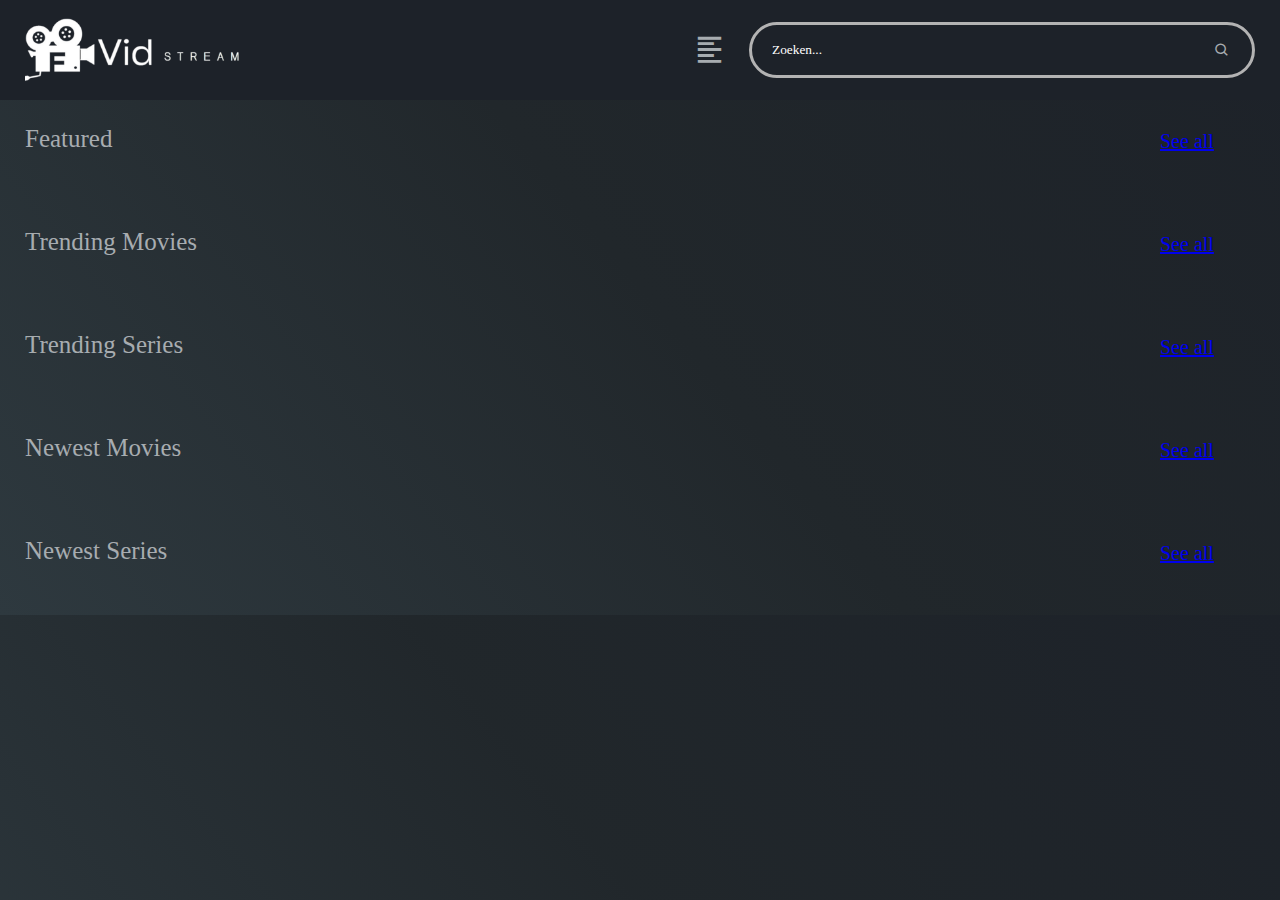
==== Onscreen/index.html @ 4b6a7ba1 "styling alles, cards, see all color." ====
<!DOCTYPE html>
<html>

<head>
  <title>Vidstream</title>
  <meta name="viewport" content="width=device-width, initial-scale=1.0">
  <link rel="stylesheet" href="css/header.css" type="text/css" media="all" />
  <link rel="stylesheet" href="./css/collapsibleContent.css">
  <link rel="stylesheet" href="./css/homepage.css">
  <link rel="icon" type="image/x-icon" href="./pics/Logo Icon2.png">
  <script src="./js/load_in_API.js"></script>
  

  <!-- <script src="./js/icon_change.js"></script> -->
  <!-- <link href="./css/collapsibleContent.css"> -->
  <link href='https://unpkg.com/boxicons@2.1.4/css/boxicons.min.css' rel='stylesheet'>
  <!--[if IE 6]><link rel="stylesheet" href="css/ie6.css" type="text/css" media="all" /><![endif]-->
</head>

<body>
  <div id="shell">
    <!-- header -->
    <div id="header">
      <div id="navigation">

        <img id="logo" src="./pics/2e logo kopie.png">
        <img id="logo2" src="./pics/Logo Icon.png">



        <div class="alignBars">
          <div class="Full_collapsible_content">
            <div id="content">
              <i class='bx bx-align-left'></i>

              <summary>
                <div class="links">
                  <span class="links_icon"></span>
                  <a class="active" href="#">HOME</a>
                  <a href="#">NEWS</a>
                  <a href="#">IN THEATERS</a>
                  <a href="#">COMING SOON</a>
                  <a href="#">CONTACT</a>
                  <a href="#">ADVERTISE</a>
                </div>
              </summary>

            </div>
          </div>
          <!-- search bar -->
          <div class="full_search_bar">
            <div id="search">
              <input type="text" name="search-field" placeholder="Zoeken..." id="search-field"
                class="blink search-field">
              <i id="searchIcon1" class='bx bx-search bx-tada'></i>
              <i id="IconNoClick" class="bx bx-search bx-tada"></i>
              </input>
            </div>
          </div>
        </div>

      </div>
    </div>
    <!-- Optamized html & load in api -->
    <div id="main">

    </div>

  </div>

</body>

</html>

<script src="./js/collapsibleContent.js"></script>
<script src="./js/html_Optamized.js"></script>
<script src="./js/scrollableContent.js"></script>
---- Onscreen/css/header.css ----
:root {
	--first-color: linear-gradient(51deg, rgba(46, 57, 63, 1) 0%, rgba(33, 39, 43, 1) 51%, rgba(29, 34, 41, 1) 100%);
	--second-color:#1d2229;
	--third-color: #505050;
	--fourth-color: #e6e6e6;
	--fifth-color: #141313;
	--sixth-color: #b3b3b3;
	--logo-width: min-content;
	--logo-height: min-content;
	--nav-height: 100px;
	--search-field-width: 500px;
	--search-field-height: 50px;
	--search-field-border-radius: 30px;

	--padding-search-text: 20px;
	--padding-search-right: calc(var(--search-field-width) - var(--padding-search-text));

}



#logo, #logo2 {
	max-height: 65px; 
	object-fit:contain;
}

.links {
    display: flex;
    align-items: center;
    
}

.links a:visited, .links a {
	color: var(--sixth-color);
	text-decoration: none;
	
}

.links a, .links2 a {
    /* padding: 34px 20px 12px; */
	padding: 10px;
    /* border: 2px solid black; */
	/* background: var(--fifth-color); */
    line-height: 50px;
	border-radius: 10px;
	font-family: fantasy;
}

.links a:not(:last-child)::after{
	content:""; 
	border:1px solid #e2e2e2;
	border-width: 1px 1px 0 0;
	position:relative; 
	left: 9px; 
	height:100%;
  }

::marker {
    display: none;
    color: transparent;
}

#header {
	background-color: var(--second-color);
	height: var(--full-header-size);
}

#navigation {
    display: flex;
    justify-content: space-between; /* Ensures space between links and search */
    align-items: center;
    height: var(--nav-height);
    position: relative;
	padding: 0px 25px;
}

#search {
    border-radius: var(--search-field-border-radius);
	border: solid var(--sixth-color);
    /* display: flex;
    justify-content: flex-end;  */
	flex-direction: row;
    display: flex;
    align-items: center;
}

#search:hover {
	border: 3px solid var(--fourth-color);
	border-radius: 40px;
}

#search-field:active,
#search-field:focus {
    outline: none; 
    border: none;  
    box-shadow: none; 
    background-color: transparent;
}

#search:active {
	border: 3px solid white;
}

#search-field {
	border-radius: var(--search-field-border-radius);
	background-color: transparent;
	border: transparent;
	font-family: fantasy;
	width: calc(var(--padding-search-right) - 20px);
    height: var(--search-field-height);
	color: white;
	padding: 0 var(--padding-search-text);
    position: relative;
	display: block;
}

#search-field::placeholder {
	color: white;
}

#searchIcon {
    align-self: center; 
    right: 27px;
    position: absolute;
	font-size: 27px;
	display: flex;
}

#searchIcon1 {
	right: 21px;
    display: flex;
    position: absolute;
	display: none;
}

.search {
	display: flex;
    align-items: center;
}

.full_search_bar {
    flex-direction: row;
    display: flex;
	align-items: center;
	flex-direction: row-reverse;
}

#IconNoClick {
	position: absolute;
    right: 21px;
	right: 50px;
}

i {
	cursor: pointer
}

.FAQ {
	display: none;
}

.secondSummary {
	display: none;
}

i.bx.bx-align-left, i.bx.hiden.bx-align-middle {
	display: none;
}

.alignBars {
    display: flex;
    align-items: center;
    gap: 22px;

	justify-content: space-between;
    width: 83%;
}

#logo2 {
	display: none;
}

@media  (max-width: 1586px) {
	.links {
		background: transparent;
		width: auto;
    	flex-direction: column;	
		right: 100px;
		position: relative;
	}

	.links a {
		display: none;
	}

	.full_search_bar {
		width: 88%;
        gap: 15px;
		
	}

	.FAQ {
		display: block !important;
	}

	button.hidebtn {
		display: none;
	}

	summary {
		position: absolute;
		width: max-content;
	}

	.links2 {
		display: flex;
		flex-direction: column;
	}

	i.bx.bx-align-left, i.bx.hiden.bx-align-middle {
		display: contents;
		font-size: 35px;
	}

	a {
		width: 120px;
	}

	.alignBars {
		width: min-content;
	}
}

@media (max-width: 900px) {
	#logo {
		display: none;
	}

	#logo2 {
		display: block;
	}
}

@media (max-width: 700px) {
	#search-field {
		display: none;
		position: absolute;
		right: 0px;
		top: 89px;
	}

	#search {
		border: none !important;
	} 
	.search-bar {
		flex-direction: row-reverse;
		display: flex;
		top: 80px;
        position: relative;
		border: transparent;
		color: transparent;
		
	}

	#searchIcon1 {
		display: contents;
		font-size: 35px;
	}

	#IconNoClick {
		display: none;
	}
	
	#search-field {
		width: 90%;
	}
}
---- Onscreen/css/homepage.css ----
/* :root from header.css */

body, html {
    background: var(--first-color);
	margin: 0px;
	font-family: fantasy;
}

div#shell {
	color: #a7acb0;
}

/* text above cards */
.head {
    display: flex;
    justify-content: space-between;
}

.header_title {
    font-size: 25px;
    position: relative;
    padding: 25px 0px 0px 25px;
}

.Hheader {
    font-size: 45px;
    margin: 20px 0px 0px 20px;
}

.text-right {
    font-size: 20px;
    position: relative;
    align-items: end;
    display: flex;
    color: white;

}

/* cards styling */
/* .Spotlight, .Trending_movies, .Trending_series, .latestMovies, .latestMovies, .latestSeries {
    display: flex;
    gap: 15px;
    overflow: scroll;
    padding: 25px 30px 25px 30px;
    scrollbar-color: var(--third-color) transparent;
    scrollbar-width: thin;
    overflow-y: hidden;
    user-select: none; 
    cursor: grab;
} */

.MainCards {
    display: flex;
    gap: 15px;
    overflow: scroll;
    padding: 25px 30px 25px 30px;
    scrollbar-color: var(--third-color) transparent;
    scrollbar-width: thin;
    overflow-y: hidden;
    user-select: none; 
    cursor: grab;
}

.MainCards:hover {
    overflow-x: auto;
}

.MainCards:active {
    cursor: grabbing;
}

.movie-banner img {
    border-radius: 10px;
    pointer-events: none;
}

.Card {
    background: var(--first-color);
    border-radius: 10px;
    transition: .4s;
}

.Card:hover {
    transform: scale(1.05);
    clip-path: inset(0);
    transition: .4s;
}

.release_date, .ratings {
    color: #9c9c9c;
    width: max-content;
    transition: .4s; 
}

.card_info {
    display: flex;
    justify-content: space-between;
    padding: 8px;
    padding-top: 20px;
}

.card_info:hover {
    cursor: pointer;
}

.titles {
    transition: .4s;  
}

.titles:hover, .release_date:hover, .ratings:hover {
    transform: scale(1.1);
    clip-path: inset(0);
    transition: .4s;   
}

i.bx.bxs-star-half {
    color: yellow;
}
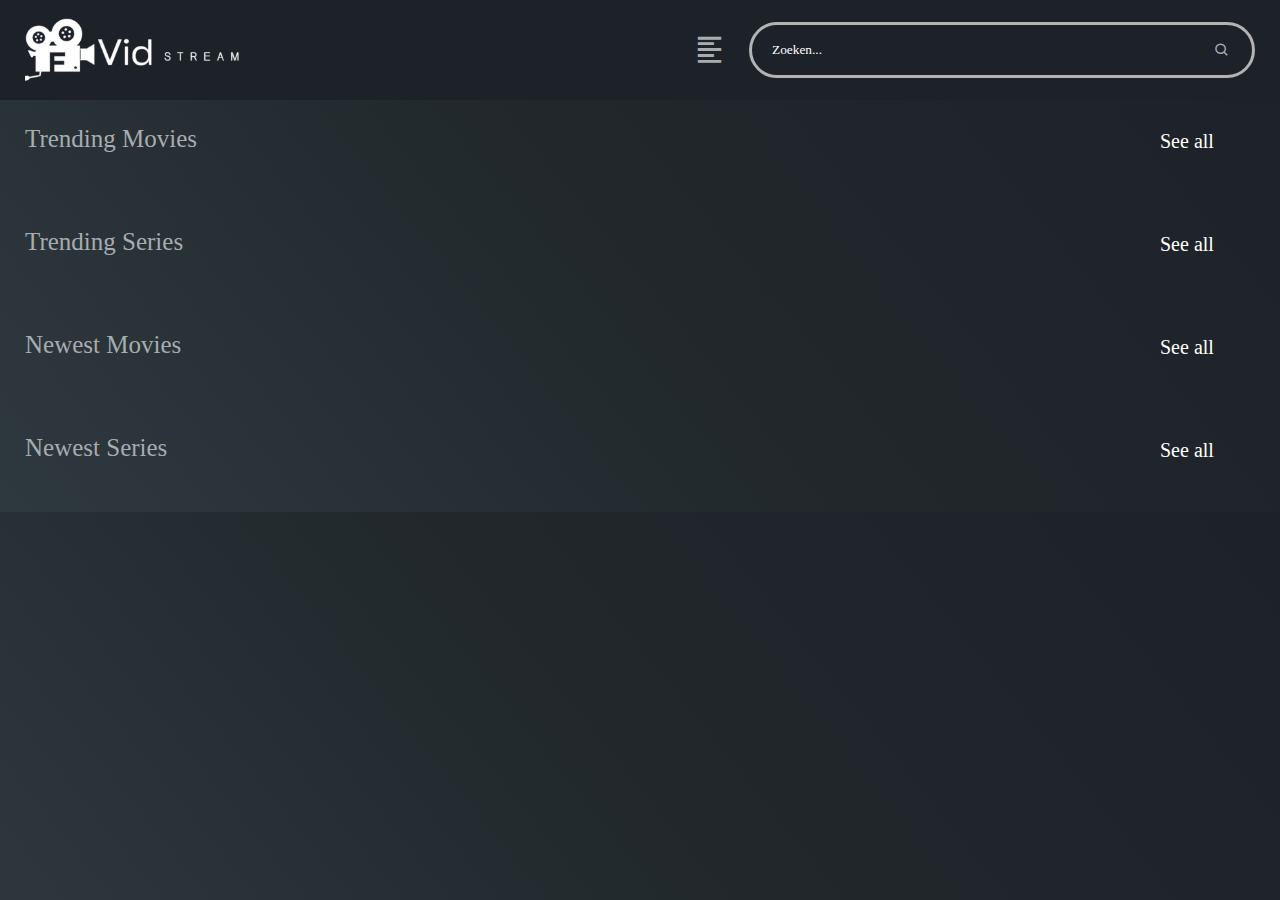
==== commit 61211abf: "slideshow card created/start, finishing load in api.js" ====
--- a/Onscreen/index.html
+++ b/Onscreen/index.html
@@ -62,6 +62,7 @@
       </div>
     </div>
     <!-- Optamized html & load in api -->
+     <div class="output"></div>
     <div id="main">
 
     </div>
--- a/Onscreen/css/homepage.css
+++ b/Onscreen/css/homepage.css
@@ -8,6 +8,28 @@
 
 div#shell {
 	color: #a7acb0;
+}
+
+/* slideshow */
+
+.output {
+    display: flex;
+    max-width: 100%;
+    height: auto;
+}
+
+.slide-movie-banner {
+    opacity: 0.50;
+    position: relative;
+    text-align: center;
+    color: white;
+}
+
+.slide-card_info {
+    position: absolute;
+    top: 50%;
+    left: 50%;
+    transform: translate(-50%, -50%);
 }
 
 /* text above cards */
@@ -32,23 +54,20 @@
     position: relative;
     align-items: end;
     display: flex;
-    color: white;
 
 }
 
-/* cards styling */
-/* .Spotlight, .Trending_movies, .Trending_series, .latestMovies, .latestMovies, .latestSeries {
-    display: flex;
-    gap: 15px;
-    overflow: scroll;
-    padding: 25px 30px 25px 30px;
-    scrollbar-color: var(--third-color) transparent;
-    scrollbar-width: thin;
-    overflow-y: hidden;
-    user-select: none; 
-    cursor: grab;
-} */
+.text-right a {
+    color: white;
+    text-decoration: none;
+}
 
+.text-right a:visited {
+    color: var(--third-color);
+}
+
+
+/* cards */
 .MainCards {
     display: flex;
     gap: 15px;
@@ -72,6 +91,8 @@
 .movie-banner img {
     border-radius: 10px;
     pointer-events: none;
+    height: 378px;
+    width: 250px
 }
 
 .Card {
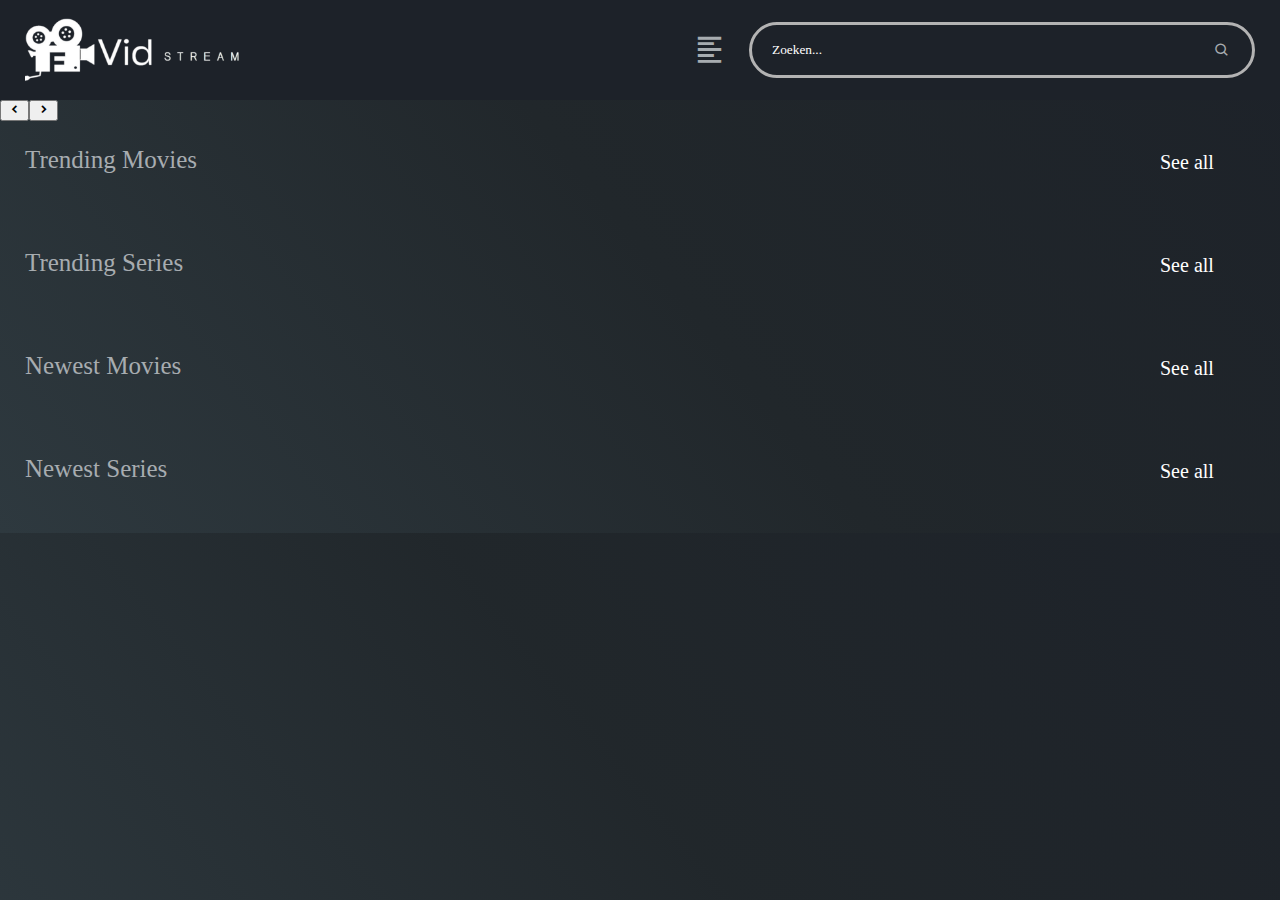
==== commit 0792349d: "slideshowButton.js creation, html slideshowbutton" ====
--- a/Onscreen/index.html
+++ b/Onscreen/index.html
@@ -8,7 +8,7 @@
   <link rel="stylesheet" href="./css/collapsibleContent.css">
   <link rel="stylesheet" href="./css/homepage.css">
   <link rel="icon" type="image/x-icon" href="./pics/Logo Icon2.png">
-  <script src="./js/load_in_API.js"></script>
+  <script rel="preload" src="./js/load_in_API.js"></script>
   
 
   <!-- <script src="./js/icon_change.js"></script> -->
@@ -61,8 +61,16 @@
 
       </div>
     </div>
-    <!-- Optamized html & load in api -->
-     <div class="output"></div>
+    <!-- Slideshow & Optamized html / load in api -->
+     <div class="output">
+       <button class="slide_left">
+        <i class='bx bxs-chevron-left'></i>
+      </button>
+      <button class="slide_right">
+        <i class='bx bxs-chevron-right' ></i>
+      </button>
+     </div>
+     
     <div id="main">
 
     </div>
--- a/Onscreen/css/homepage.css
+++ b/Onscreen/css/homepage.css
@@ -14,23 +14,42 @@
 
 .output {
     display: flex;
-    max-width: 100%;
-    height: auto;
+    flex-direction: row;
+    overflow-x: scroll;
+    scroll-snap-type: x mandatory;
+    -webkit-overflow-scrolling: touch;
+    scrollbar-width: none;
+    flex-wrap: nowrap !important;
+}
+
+.slide-Card {
+    flex: 0 0 100%;
+    scroll-snap-align: start;
 }
 
 .slide-movie-banner {
-    opacity: 0.50;
     position: relative;
-    text-align: center;
-    color: white;
 }
+
+.slide-movie-banner img {
+    width: 100%;
+    max-height: 585px;
+    object-fit: cover;
+}
+
+/* text show */
 
 .slide-card_info {
     position: absolute;
-    top: 50%;
-    left: 50%;
-    transform: translate(-50%, -50%);
+    z-index: 10;
+    bottom: 40px;
+    left: 40px;
+    font-size: 60px;
+    color: white;
+    /* background: var(--first-color); */
+    background: radial-gradient(circle, rgba(33,39,43,1) 15%, rgba(33,39,43,0.9304096638655462) 49%, rgba(46,57,63,0.8015581232492998) 100%);
 }
+
 
 /* text above cards */
 .head {
@@ -139,3 +158,9 @@
 }
 
 
+@media (max-width: 889px) {
+    /* slider style */
+    .slide-movie-banner img {
+        height: 500px;
+    }
+}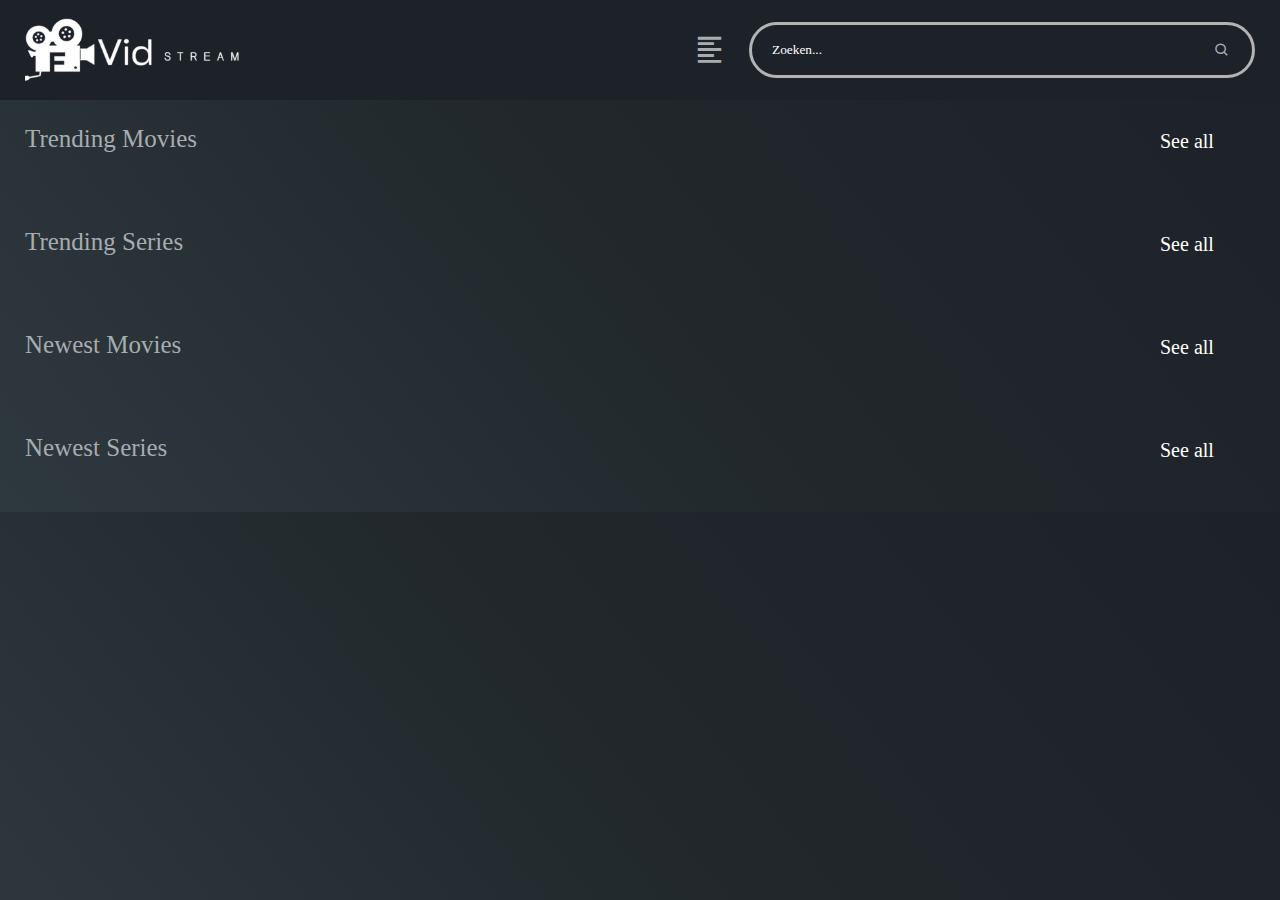
==== commit 61a820e0: "finishing slideshow style." ====
--- a/Onscreen/index.html
+++ b/Onscreen/index.html
@@ -63,12 +63,7 @@
     </div>
     <!-- Slideshow & Optamized html / load in api -->
      <div class="output">
-       <button class="slide_left">
-        <i class='bx bxs-chevron-left'></i>
-      </button>
-      <button class="slide_right">
-        <i class='bx bxs-chevron-right' ></i>
-      </button>
+      
      </div>
      
     <div id="main">
--- a/Onscreen/css/homepage.css
+++ b/Onscreen/css/homepage.css
@@ -37,19 +37,53 @@
     object-fit: cover;
 }
 
-/* text show */
+/* text show & button */
 
 .slide-card_info {
+    justify-content: end;
+    display: flex;
+    flex-direction: column;
+    position: relative;
+    height: 100%;
+    left: 30px;
+    bottom: 30px;
+    font-size: 3.375vw;
+}
+
+.img_front_color {
+    position: absolute;
+    bottom: 3px;
+    font-size: 60px;
+    color: white;
+    height: 100%;
+    width: 55%;
+    background: linear-gradient(61deg, rgba(22,25,28,1) 0%, rgba(31,38,42,1) 44%, rgba(38,53,61,0) 65%);
+}
+
+/* left right buttons */
+.btns {
     position: absolute;
     z-index: 10;
     bottom: 40px;
-    left: 40px;
+    right: 40px;
     font-size: 60px;
-    color: white;
-    /* background: var(--first-color); */
-    background: radial-gradient(circle, rgba(33,39,43,1) 15%, rgba(33,39,43,0.9304096638655462) 49%, rgba(46,57,63,0.8015581232492998) 100%);
-}
-
+}
+
+.btns button {
+    height: 50px;
+    width: 50px;
+    font-size: 35px;
+    align-items: center;
+    display: flex;
+    margin: 10px;
+}
+
+button.slide_left, button.slide_right {
+    background: yellow;
+    border: none;
+    border-radius: 100%;
+    display: block;
+}
 
 /* text above cards */
 .head {
@@ -159,8 +193,31 @@
 
 
 @media (max-width: 889px) {
-    /* slider style */
+    /* slider style & next to info */
     .slide-movie-banner img {
         height: 500px;
     }
+
+    .img_front_color {
+        height: 50%;
+        width: 100%;
+        background: linear-gradient(13deg, rgba(22, 25, 28, 1) 0%, rgba(31, 38, 42, 1) 47%, rgba(38, 53, 61, 0) 70%);
+    }
+
+    .slide-card_info {
+        font-size: 7vw;
+        bottom: 20px;
+    }
+}
+
+@media (max-width: 768px) {
+    .slide-card_info {
+        font-size: 6.5vw;
+    }
+}
+
+@media (min-width: 460px) {
+    .slide-card_info {
+        font-size: 3.5vw;
+    }
 }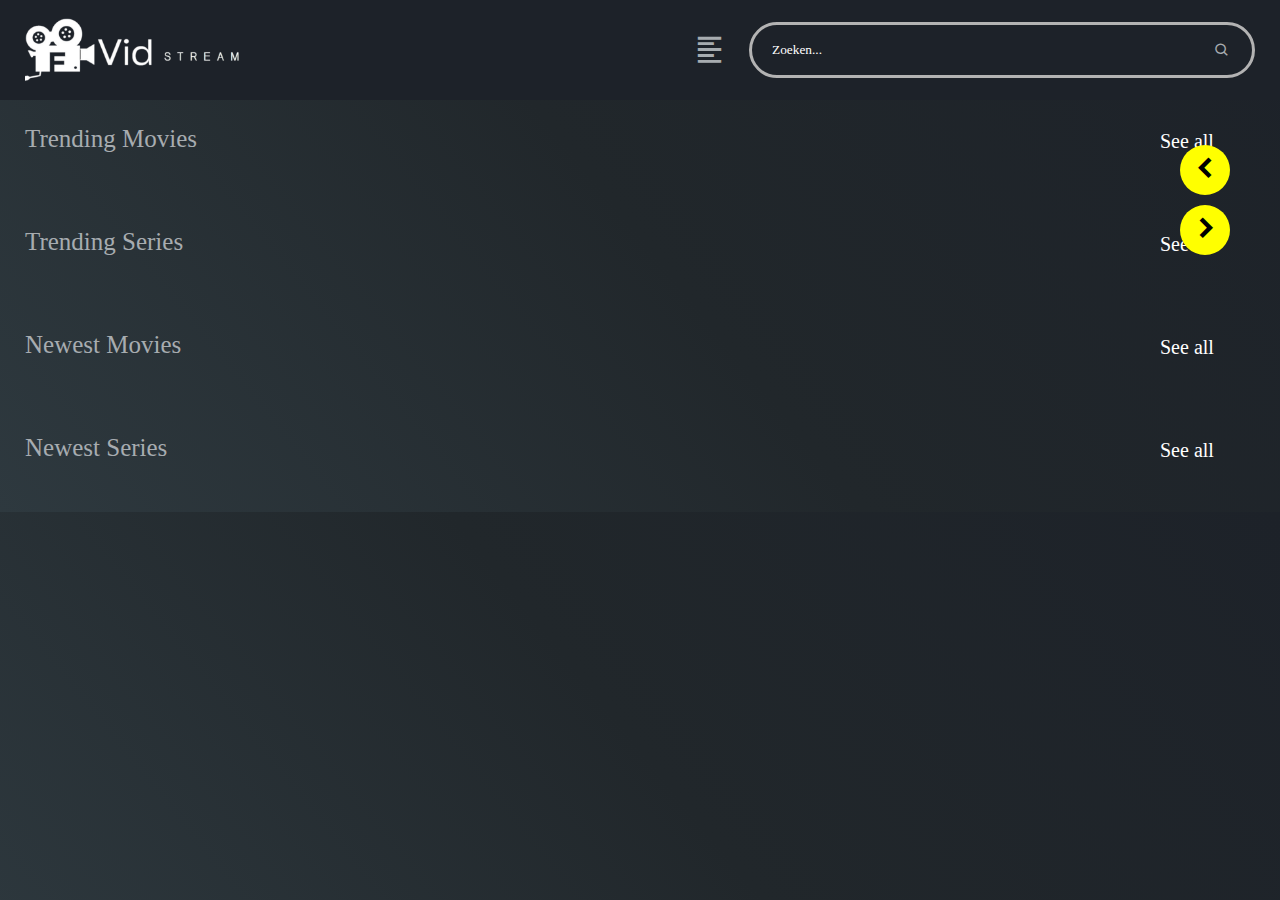
==== commit 4ffc025a: "slideshowButton.js load after API busy." ====
--- a/Onscreen/index.html
+++ b/Onscreen/index.html
@@ -7,9 +7,9 @@
   <link rel="stylesheet" href="css/header.css" type="text/css" media="all" />
   <link rel="stylesheet" href="./css/collapsibleContent.css">
   <link rel="stylesheet" href="./css/homepage.css">
+  <link rel="stylesheet" href="./css/general.css">
   <link rel="icon" type="image/x-icon" href="./pics/Logo Icon2.png">
-  <script rel="preload" src="./js/load_in_API.js"></script>
-  
+  <script src="./js/load_in_API.js"></script>
 
   <!-- <script src="./js/icon_change.js"></script> -->
   <!-- <link href="./css/collapsibleContent.css"> -->
@@ -22,12 +22,11 @@
     <!-- header -->
     <div id="header">
       <div id="navigation">
-
+      <!-- logo's -->
         <img id="logo" src="./pics/2e logo kopie.png">
         <img id="logo2" src="./pics/Logo Icon.png">
-
-
-
+      
+      <!-- link bar -->
         <div class="alignBars">
           <div class="Full_collapsible_content">
             <div id="content">
@@ -44,10 +43,10 @@
                   <a href="#">ADVERTISE</a>
                 </div>
               </summary>
-
             </div>
           </div>
-          <!-- search bar -->
+
+      <!-- search bar -->
           <div class="full_search_bar">
             <div id="search">
               <input type="text" name="search-field" placeholder="Zoeken..." id="search-field"
@@ -62,12 +61,19 @@
       </div>
     </div>
     <!-- Slideshow & Optamized html / load in api -->
-     <div class="output">
-      
-     </div>
-     
+    <div class="output">
+      <div class="btns">
+        <button class="slide_left">
+            <i class='bx bxs-chevron-left'></i>
+        </button>
+        <button class="slide_right">
+            <i class='bx bxs-chevron-right' ></i>
+        </button>
+      </div>
+    </div>
+    
     <div id="main">
-
+      <!-- headers & text & movies, series etc. -->
     </div>
 
   </div>
@@ -78,4 +84,5 @@
 
 <script src="./js/collapsibleContent.js"></script>
 <script src="./js/html_Optamized.js"></script>
-<script src="./js/scrollableContent.js"></script>+<script src="./js/scrollableContent.js"></script>
+<script src="./js/slideshowButton.js"></script>--- a/Onscreen/css/header.css
+++ b/Onscreen/css/header.css
@@ -19,15 +19,43 @@
 
 
 
+/* logo & links */
+#header {
+	background-color: var(--second-color);
+	height: var(--full-header-size);
+}
+
+#navigation {
+    display: flex;
+    justify-content: space-between;
+    align-items: center;
+    height: var(--nav-height);
+    position: relative;
+	padding: 0px 25px;
+}
+
 #logo, #logo2 {
 	max-height: 65px; 
 	object-fit:contain;
 }
 
+#logo2 {
+	display: none;
+}
+
+.alignBars {
+    display: flex;
+    align-items: center;
+    gap: 22px;
+
+	justify-content: space-between;
+    width: 83%;
+}
+
 .links {
     display: flex;
-    align-items: center;
-    
+    /* align-items: center; */
+	z-index: 1;
 }
 
 .links a:visited, .links a {
@@ -37,10 +65,7 @@
 }
 
 .links a, .links2 a {
-    /* padding: 34px 20px 12px; */
 	padding: 10px;
-    /* border: 2px solid black; */
-	/* background: var(--fifth-color); */
     line-height: 50px;
 	border-radius: 10px;
 	font-family: fantasy;
@@ -60,25 +85,18 @@
     color: transparent;
 }
 
-#header {
-	background-color: var(--second-color);
-	height: var(--full-header-size);
-}
-
-#navigation {
-    display: flex;
-    justify-content: space-between; /* Ensures space between links and search */
-    align-items: center;
-    height: var(--nav-height);
-    position: relative;
-	padding: 0px 25px;
+
+/* searchbar */
+.full_search_bar {
+    flex-direction: row;
+    display: flex;
+	align-items: center;
+	flex-direction: row-reverse;
 }
 
 #search {
     border-radius: var(--search-field-border-radius);
 	border: solid var(--sixth-color);
-    /* display: flex;
-    justify-content: flex-end;  */
 	flex-direction: row;
     display: flex;
     align-items: center;
@@ -87,6 +105,25 @@
 #search:hover {
 	border: 3px solid var(--fourth-color);
 	border-radius: 40px;
+}
+
+#search:active {
+	border: 3px solid white;
+}
+
+/* input searchbar etc. */
+#search-field {
+	border-radius: var(--search-field-border-radius);
+	background-color: transparent;
+	border: transparent;
+	font-family: fantasy;
+	width: calc(var(--padding-search-right) - 20px);
+	height: var(--search-field-height);
+	color: white;
+	padding: 0 var(--padding-search-text);
+	position: relative;
+	display: block;
+	z-index: 1;
 }
 
 #search-field:active,
@@ -97,23 +134,6 @@
     background-color: transparent;
 }
 
-#search:active {
-	border: 3px solid white;
-}
-
-#search-field {
-	border-radius: var(--search-field-border-radius);
-	background-color: transparent;
-	border: transparent;
-	font-family: fantasy;
-	width: calc(var(--padding-search-right) - 20px);
-    height: var(--search-field-height);
-	color: white;
-	padding: 0 var(--padding-search-text);
-    position: relative;
-	display: block;
-}
-
 #search-field::placeholder {
 	color: white;
 }
@@ -133,17 +153,10 @@
 	display: none;
 }
 
-.search {
+/* .search {
 	display: flex;
     align-items: center;
-}
-
-.full_search_bar {
-    flex-direction: row;
-    display: flex;
-	align-items: center;
-	flex-direction: row-reverse;
-}
+} */
 
 #IconNoClick {
 	position: absolute;
@@ -151,46 +164,14 @@
 	right: 50px;
 }
 
-i {
-	cursor: pointer
-}
-
-.FAQ {
-	display: none;
-}
-
-.secondSummary {
-	display: none;
-}
-
 i.bx.bx-align-left, i.bx.hiden.bx-align-middle {
 	display: none;
 }
 
-.alignBars {
-    display: flex;
-    align-items: center;
-    gap: 22px;
-
-	justify-content: space-between;
-    width: 83%;
-}
-
-#logo2 {
-	display: none;
-}
-
 @media  (max-width: 1586px) {
-	.links {
-		background: transparent;
-		width: auto;
-    	flex-direction: column;	
-		right: 100px;
-		position: relative;
-	}
-
-	.links a {
-		display: none;
+
+	.alignBars {
+		width: min-content;
 	}
 
 	.full_search_bar {
@@ -199,36 +180,48 @@
 		
 	}
 
-	.FAQ {
-		display: block !important;
-	}
-
-	button.hidebtn {
-		display: none;
+	.links {
+		background: transparent;
+		/* width: auto; */
+    	flex-direction: column;	
+		/* right: 100px; */
+		position: relative;
+	}
+
+	.links a {
+		display: none;
+		right: 10px;
+		position: relative;
+		width: auto;
+	}
+
+	/* de '| link |'  */
+		.links a:not(:last-child)::after{
+			display: none;
+		}
+
+		.links a::before {
+			content: "";
+			border: 1px solid #e2e2e2;
+			border-width: 1px 1px 0 0;
+			position: relative;
+			right: 9px;
+			height: 100%;
+		}
+
+	a {
+		width: 120px;
 	}
 
 	summary {
 		position: absolute;
-		width: max-content;
-	}
-
-	.links2 {
-		display: flex;
-		flex-direction: column;
+		/* width: 40px; */
 	}
 
 	i.bx.bx-align-left, i.bx.hiden.bx-align-middle {
 		display: contents;
 		font-size: 35px;
 	}
-
-	a {
-		width: 120px;
-	}
-
-	.alignBars {
-		width: min-content;
-	}
 }
 
 @media (max-width: 900px) {
@@ -252,14 +245,9 @@
 	#search {
 		border: none !important;
 	} 
-	.search-bar {
-		flex-direction: row-reverse;
-		display: flex;
-		top: 80px;
-        position: relative;
-		border: transparent;
-		color: transparent;
-		
+	
+	#search-field {
+		width: 90%;
 	}
 
 	#searchIcon1 {
@@ -270,9 +258,5 @@
 	#IconNoClick {
 		display: none;
 	}
-	
-	#search-field {
-		width: 90%;
-	}
-}
-
+}
+
--- a/Onscreen/css/homepage.css
+++ b/Onscreen/css/homepage.css
@@ -1,14 +1,6 @@
 /* :root from header.css */
 
-body, html {
-    background: var(--first-color);
-	margin: 0px;
-	font-family: fantasy;
-}
-
-div#shell {
-	color: #a7acb0;
-}
+
 
 /* slideshow */
 
@@ -20,6 +12,7 @@
     -webkit-overflow-scrolling: touch;
     scrollbar-width: none;
     flex-wrap: nowrap !important;
+    position: inherit;
 }
 
 .slide-Card {
@@ -64,7 +57,7 @@
 .btns {
     position: absolute;
     z-index: 10;
-    bottom: 40px;
+    top: 15%;
     right: 40px;
     font-size: 60px;
 }
--- a/Onscreen/css/general.css
+++ b/Onscreen/css/general.css
@@ -0,0 +1,14 @@
+/* general */
+body, html {
+    background: var(--first-color);
+	margin: 0px;
+	font-family: fantasy;
+}
+
+div#shell {
+	color: #a7acb0;
+}
+
+i {
+	cursor: pointer
+}
